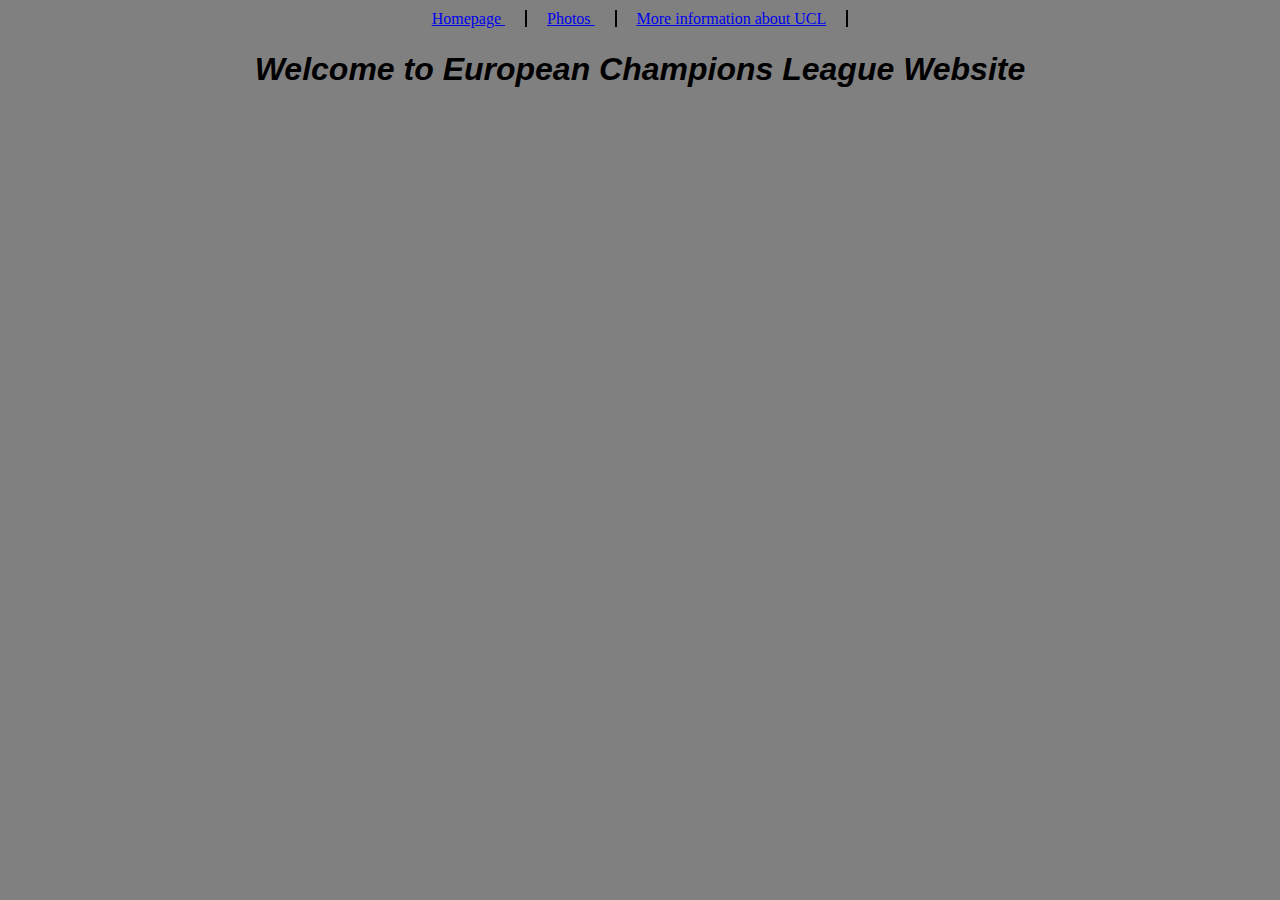
==== photos.html @ 06006826 "Added pages and made improvements !" ====
<!DOCTYPE html>
<html>
  <head>
    <meta charset="utf-8">
    <title> UEFA ECL </title>
    <link rel="icon" type="png" href="ucl.png" >
    <link rel="stylesheet" type="text/css" href="style.css">

  </head>


  <body>
    <div id="menubar">
        <p><a href="index.html"> Homepage </a></p>
        <p><a href="photos.html"> Photos </a></p>
        <p><a href="https://en.wikipedia.org/wiki/UEFA_Champions_League" target="_blank"> More information about UCL  </a></p>
    </div>

    <h1 id="header">Welcome to European Champions League Website</h1>



  </body>
</html>
---- style.css ----
body{
  background-color: gray;
  padding-top: 30px;
  max-width: 960px;
  min-width: 500px;
  margin: 0 auto;

}

#header{
  font-style: italic;
  font-family: sans-serif;
  text-align: center;

}

#menubar {
  position: fixed;
  top: 0px;
  right: 0px;
  text-align: center;
  width: 100%;
  background-color: gray;
  /*border-bottom: 1px solid black;*/
  padding: 10px;
}

#menubar p {
  display: inline;
  padding-right: 20px;
  padding-left: 20px;
  border-right: 2px solid black;
}
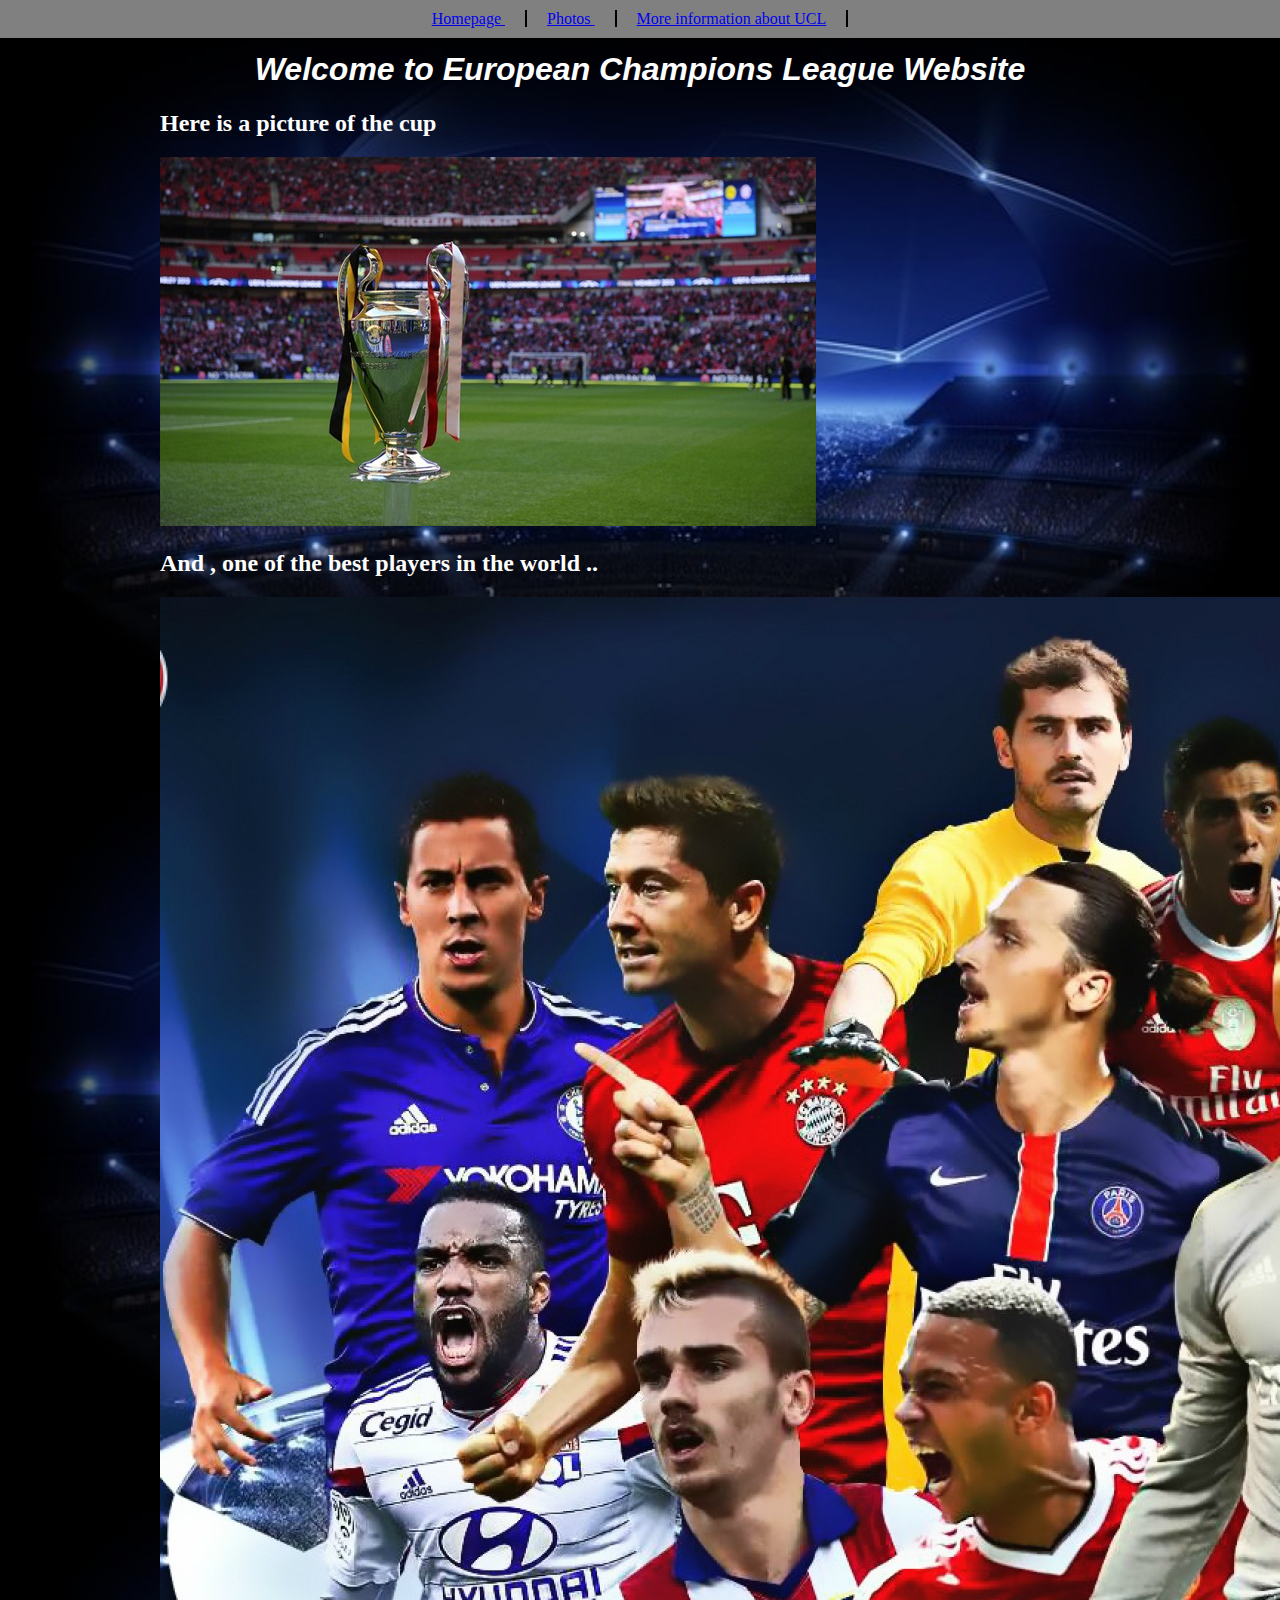
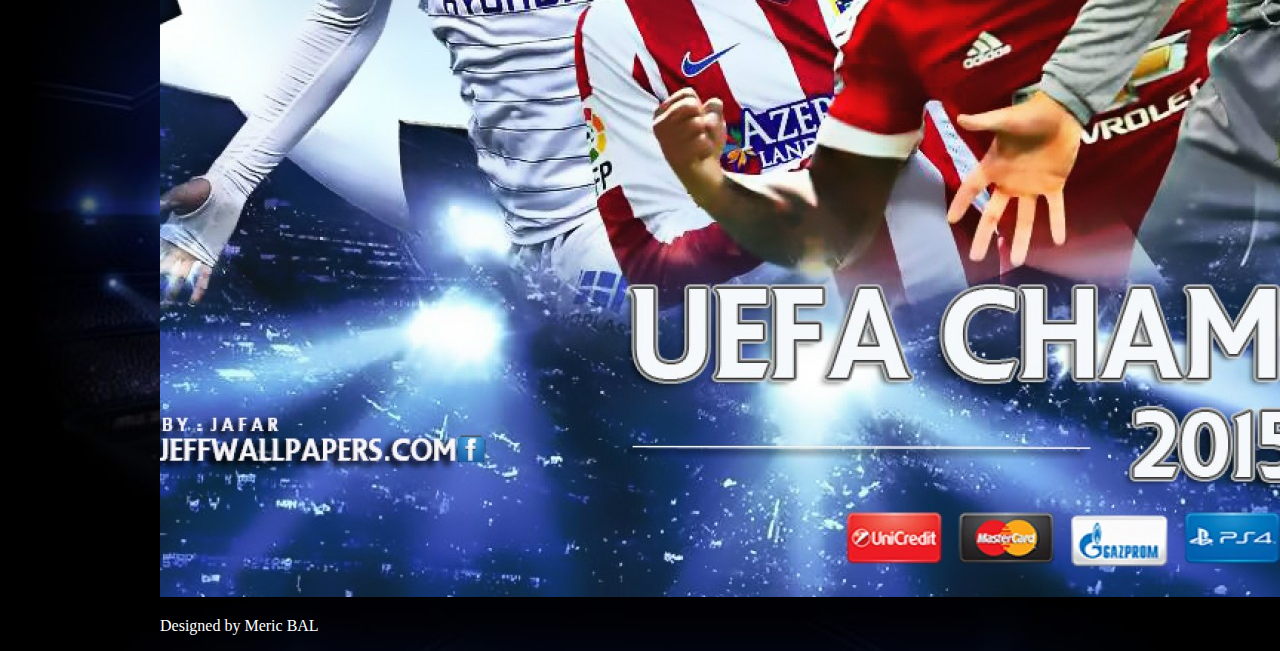
==== commit 04232258: "Changes made !" ====
--- a/photos.html
+++ b/photos.html
@@ -19,6 +19,15 @@
     <h1 id="header">Welcome to European Champions League Website</h1>
 
 
+            <h2> Here is a picture of the cup </h2>
+            <p class="images"><img src="ucl_cup.jpg" alt="UCL"></p>
+
+            <h2> And , one of the best players in the world .. </h2>
+            <p class="images"><img src="ucl_players.jpg"></p>
+
+            <p id="designer">Designed by Meric BAL</p>
+
+
 
   </body>
 </html>
--- a/style.css
+++ b/style.css
@@ -1,10 +1,16 @@
 body{
-  background-color: gray;
+  color: white;
+  /*background-color: gray;*/
   padding-top: 30px;
   max-width: 960px;
   min-width: 500px;
   margin: 0 auto;
+}
 
+html{
+  background-image: url("ucl_big.jpg");
+  background-size: contain;
+  /*background-position: center;*/
 }
 
 #header{
@@ -31,3 +37,26 @@
   padding-left: 20px;
   border-right: 2px solid black;
 }
+
+#menubar a:hover{
+  background-color: red;
+  color: white;
+}
+
+#menubar a:visited{
+  color: purple;
+}
+
+.list li{
+  font-family: 'Dancing Script', cursive;
+
+}
+
+#table{
+  margin: 0 auto;
+}
+
+.images{
+  margin: 0 auto;
+
+}
